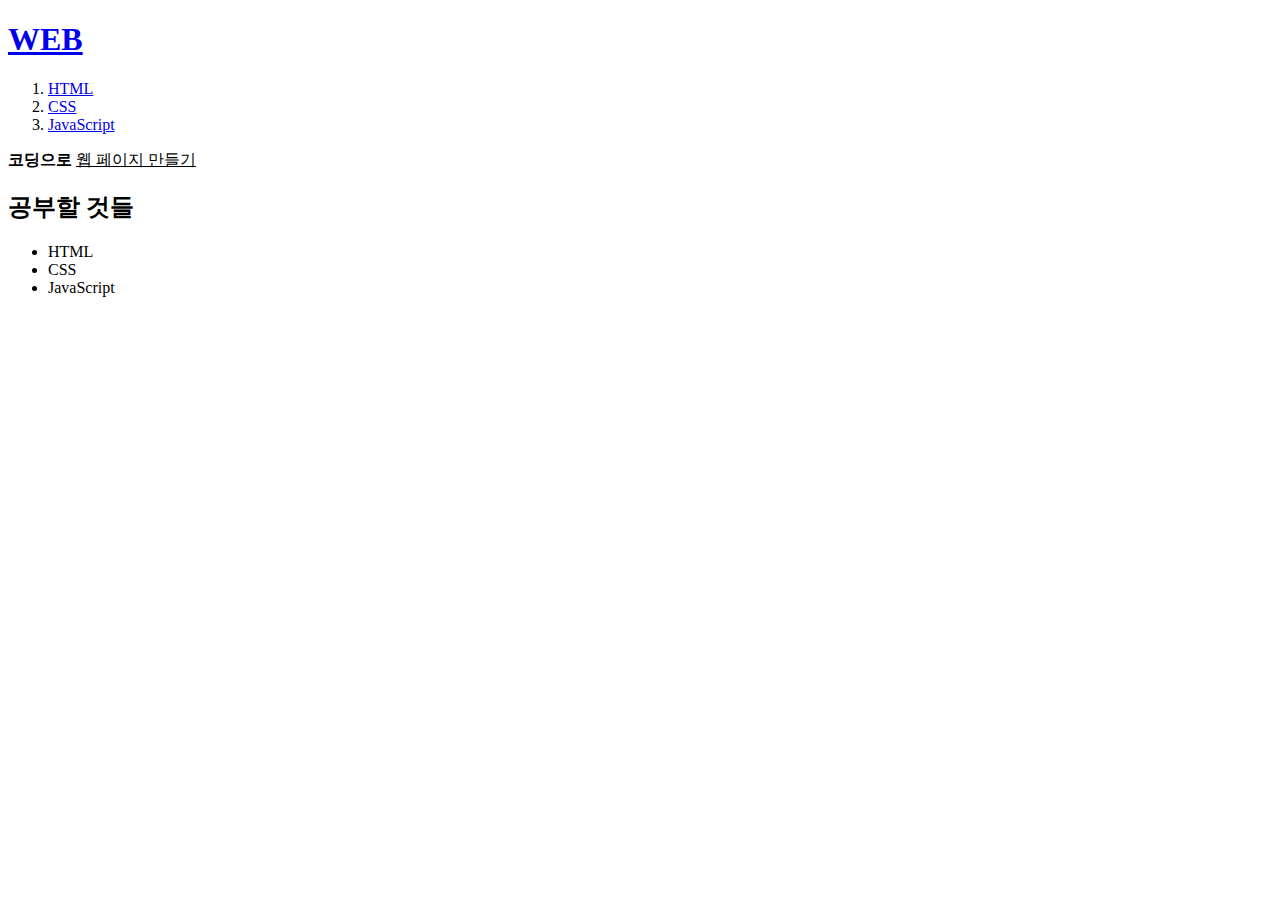
==== index.html @ a333c27c "html 첫번째 연습" ====
<!doctype html>
<html>
<head>
    <title>WEB-index</title>
    <meta charset='UTF-8'>
</head>

<body>
    <h1><a href="index.html">WEB</a></h1>
    <ol>
        <li><a href='1.html.html'>HTML</a></li>
        <li><a href='2.css.html'>CSS</a></li>
        <li><a href='3.javascript.html'>JavaScript</a></li>
    </ol>
    <strong>코딩으로</strong> <u>웹 페이지 만들기</u>

    <h2>공부할 것들</h2>
    <ul>
        <li>HTML</li>
        <li>CSS</li>
        <li>JavaScript</li>
    </ul>

    
</body>
</html>
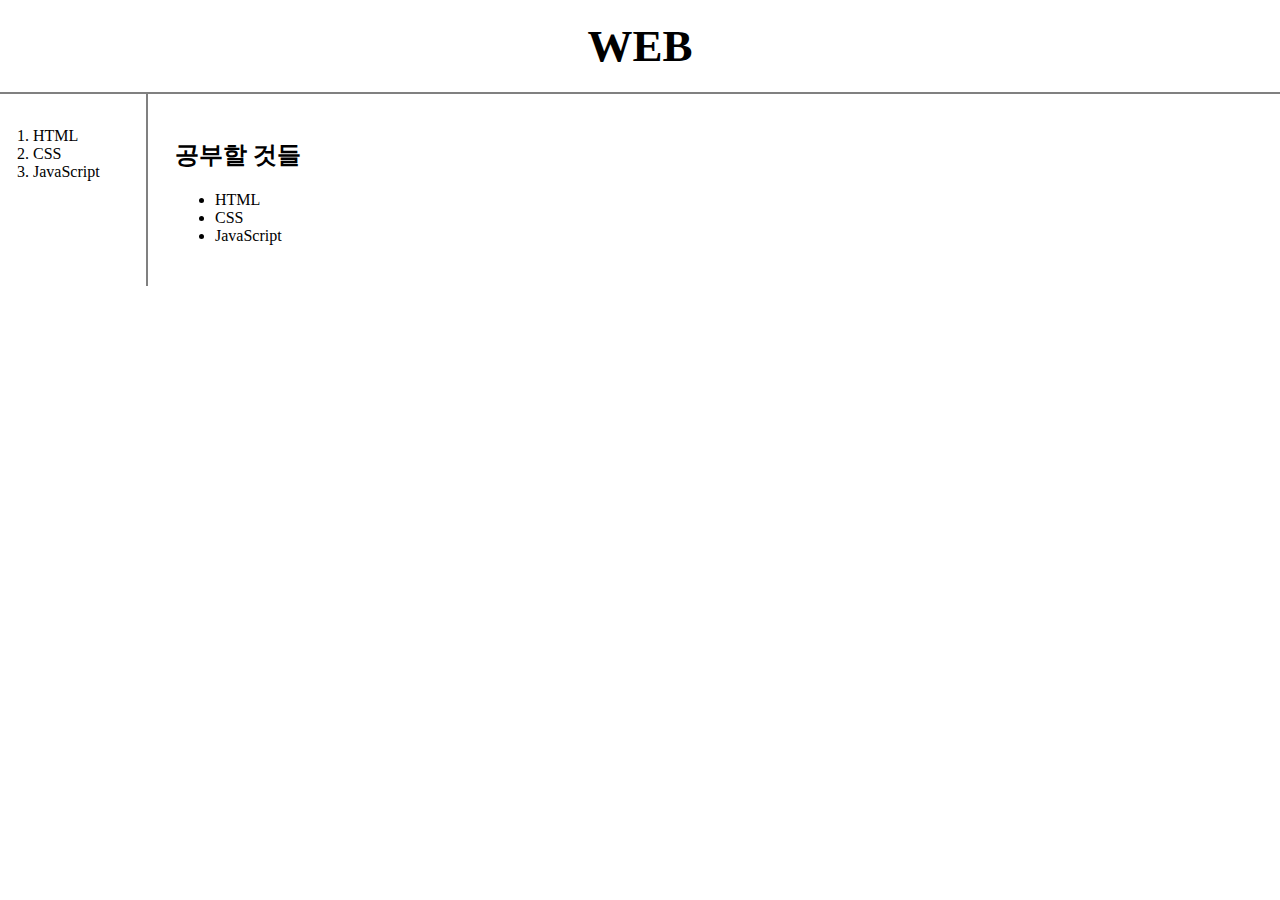
==== commit ef109df8: "Merge pull request #2 from Z1Park/second_day" ====
--- a/index.html
+++ b/index.html
@@ -3,24 +3,27 @@
 <head>
     <title>WEB-index</title>
     <meta charset='UTF-8'>
+    <link rel='stylesheet' href='style.css'>
 </head>
 
 <body>
     <h1><a href="index.html">WEB</a></h1>
-    <ol>
-        <li><a href='1.html.html'>HTML</a></li>
-        <li><a href='2.css.html'>CSS</a></li>
-        <li><a href='3.javascript.html'>JavaScript</a></li>
-    </ol>
-    <strong>코딩으로</strong> <u>웹 페이지 만들기</u>
+    <div id='grid'>
+        <ol id='navigation'>
+            <li><a href='1.html.html'>HTML</a></li>
+            <li><a href='2.css.html'>CSS</a></li>
+            <li><a href='3.javascript.html'>JavaScript</a></li>
+        </ol>
 
-    <h2>공부할 것들</h2>
-    <ul>
-        <li>HTML</li>
-        <li>CSS</li>
-        <li>JavaScript</li>
-    </ul>
-
+        <div id='article'>
+            <h2>공부할 것들</h2>
+            <ul>
+                <li>HTML</li>
+                <li>CSS</li>
+                <li>JavaScript</li>
+            </ul>
+        </div>
+    </div>
     
 </body>
 </html>--- a/style.css
+++ b/style.css
@@ -0,0 +1,35 @@
+body{
+    margin:0;
+}
+a {
+    color:black;
+    text-decoration: none;
+}
+h1 {
+    font-size: 45px;
+    text-align: center;
+    border-bottom:2px solid gray;
+    margin:0;
+    padding:20px;
+}
+#grid{
+    display: grid;
+    grid-template-columns: 150px 1fr;
+}
+#navigation {
+    border-right:2px solid gray;
+    width:80px;
+    margin:0;
+    padding:33px;
+}
+#article{
+    padding:25px;
+}
+@media(max-width:1000px){
+    #grid{
+        display: block;
+    }
+    #navigation {
+        border-right:none;
+    }
+}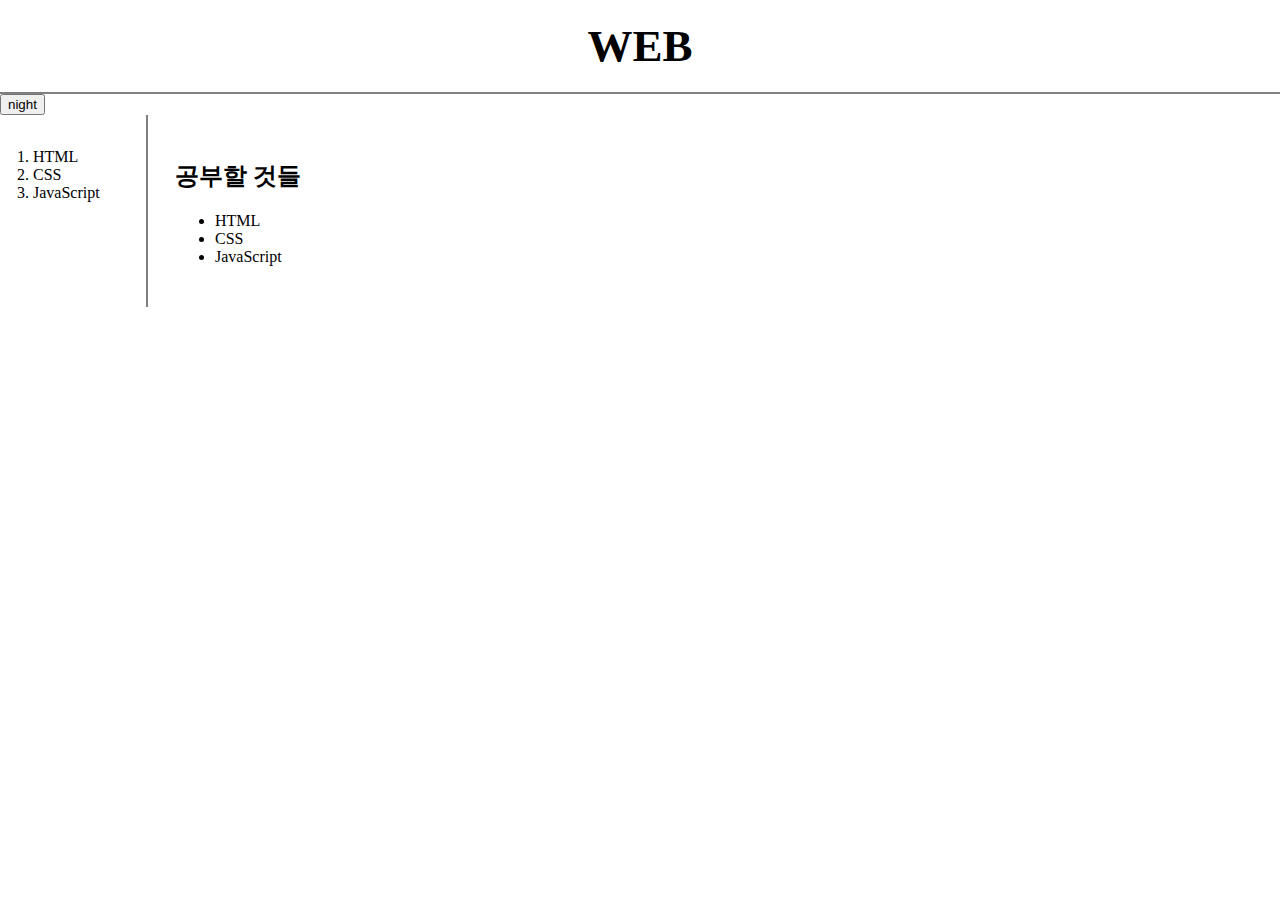
==== commit 6da707c0: "js final" ====
--- a/index.html
+++ b/index.html
@@ -4,10 +4,16 @@
     <title>WEB-index</title>
     <meta charset='UTF-8'>
     <link rel='stylesheet' href='style.css'>
+    <script src="https://ajax.googleapis.com/ajax/libs/jquery/3.6.0/jquery.min.js"></script>
+    <script src="color.js"></script>
 </head>
 
 <body>
     <h1><a href="index.html">WEB</a></h1>
+    <input id='toggle_btn' type='button' value="night" onclick="
+        day_night_toggle(this)
+    ">
+
     <div id='grid'>
         <ol id='navigation'>
             <li><a href='1.html.html'>HTML</a></li>
